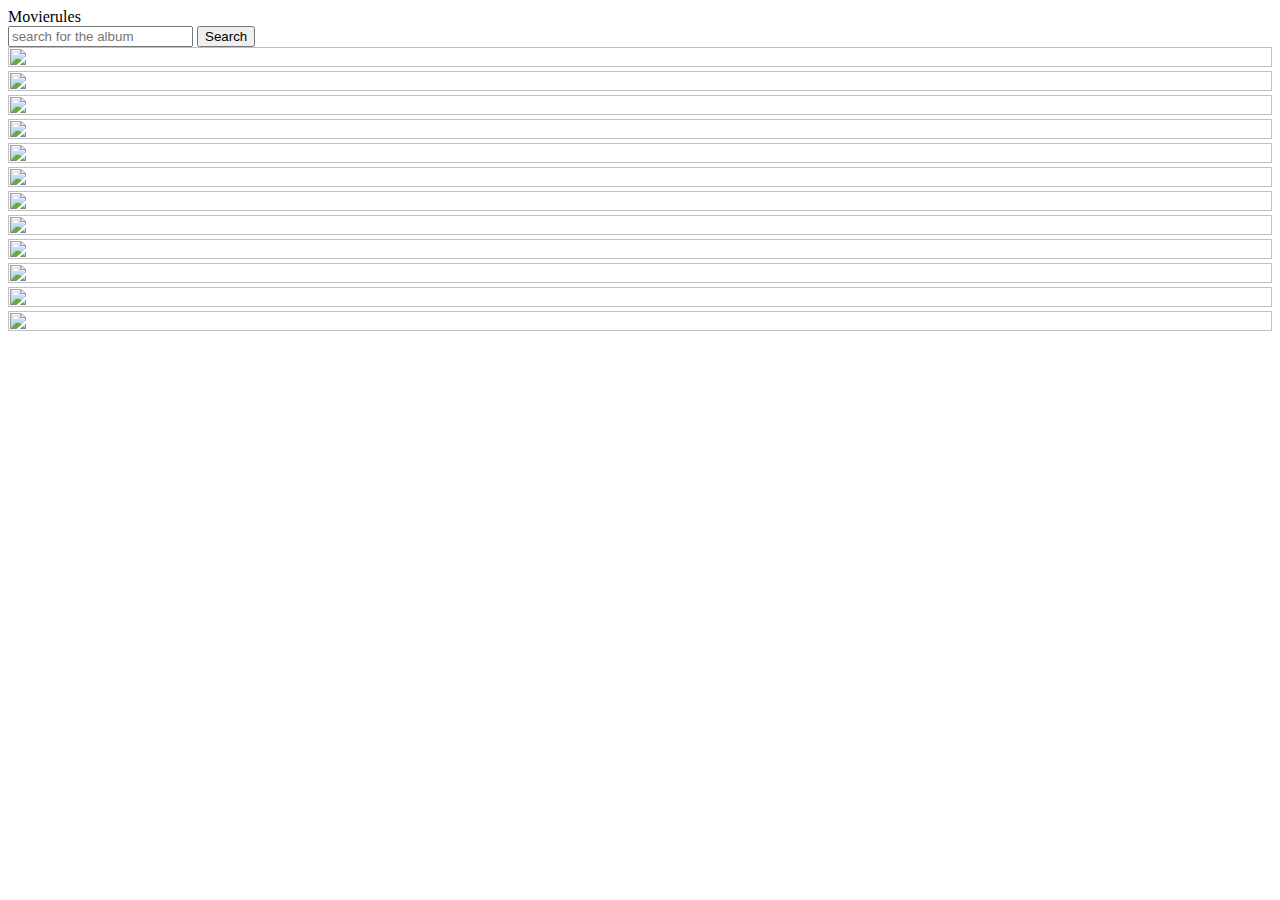
==== index.html @ efb42efa "Rename movie.html to index.html" ====
<!DOCTYPE html>
<html lang="en">
<head>
    <meta charset="UTF-8">
    <meta http-equiv="X-UA-Compatible" content="IE=edge">
    <meta name="viewport" content="width=device-width, initial-scale=1.0">
    <link rel="stylesheet" href="movie.css">
    <script type="text/javascript" src="movie (2).js"></script>
    <link href="https://cdn.jsdelivr.net/npm/bootstrap@5.3.0-alpha3/dist/css/bootstrap.min.css" rel="stylesheet" integrity="sha384-KK94CHFLLe+nY2dmCWGMq91rCGa5gtU4mk92HdvYe+M/SXH301p5ILy+dN9+nJOZ" crossorigin="anonymous">
    <script src="https://cdn.jsdelivr.net/npm/@popperjs/core@2.11.7/dist/umd/popper.min.js" integrity="sha384-zYPOMqeu1DAVkHiLqWBUTcbYfZ8osu1Nd6Z89ify25QV9guujx43ITvfi12/QExE" crossorigin="anonymous"></script>
    <script src="https://cdn.jsdelivr.net/npm/bootstrap@5.3.0-alpha3/dist/js/bootstrap.min.js" integrity="sha384-Y4oOpwW3duJdCWv5ly8SCFYWqFDsfob/3GkgExXKV4idmbt98QcxXYs9UoXAB7BZ" crossorigin="anonymous"></script>
    <title>Document</title>
</head>
    
<body id="body">
    <!-- <button onclick="playAudio()">Play</button> -->
    <div id="Div1">
        <nav class="navbar" id="Music_navbar">
          <div class="container-fluid">
            <span class="navbar-brand mb-0 h1" id="Music_size">Movierules</span>
            <nav class="navbar bg-body-tertiary">
                <div class="container-fluid" id="Music_search">
                  <!-- <form class="d-flex" role="search"> -->
                    <input class="form-control me-2" type="search" placeholder="search for the album" aria-label="Search" id="Search_size">
                    <button class="btn btn-outline-primary" type="submit" id="Search_button" onclick="search()">Search</button>
                  <!-- </form> -->
                </div>
              </nav>
          </div>
        </nav>
      </div>
    <div id="moviediv">
    <div class="Music_div">
        <div class="Music_albums">
          <!-- <button> -->
          <img src="https://upload.wikimedia.org/wikipedia/en/thumb/d/d7/RRR_Poster.jpg/220px-RRR_Poster.jpg" height="100%" width="100%">
          <!-- <audio controls src="https://cdns-preview-a.dzcdn.net/stream/c-a7448f9e2a5a811cb1dc84f04f55ff27-3.mp3"></audio> -->
          <!-- </button> -->
        </div>
        <div class="Music_albums">
          <!-- <button> -->
            <img src="https://igimages.gumlet.io/tamil/home/dasara140323_1.jpg?w=700&dpr=1.4" height="100%" width="100%">
            <!-- <audio controls src="https://cdns-preview-a.dzcdn.net/stream/c-a7448f9e2a5a811cb1dc84f04f55ff27-3.mp3"></audio> -->
            <!-- </button> -->
        </div>
        <div class="Music_albums">
          <img src="https://cdn.siasat.com/wp-content/uploads/2021/05/Allu-Arjun-Pushpa.jpg" height="100%" width="100%">
        </div>
        <div class="Music_albums">
          <img src="https://m.media-amazon.com/images/M/MV5BYWVlMjVhZWYtNWViNC00ODFkLTk1MmItYjU1MDY5ZDdhMTU3XkEyXkFqcGdeQXVyODIwMDI1NjM@._V1_FMjpg_UX1000_.jpg" height="100%" width="100%">
        </div>
    </div>
    <div class="Music_div">
        <div class="Music_albums">
          <img src="https://assets-in.bmscdn.com/iedb/movies/images/mobile/thumbnail/xlarge/virupaksha-et00346626-1681729599.jpg" height="100%" width="100%">
        </div>
        <div class="Music_albums">
          <img src="https://upload.wikimedia.org/wikipedia/en/b/b7/Darling_%282010%29_poster.jpg"height="100%" width="100%">
        </div>
        <div class="Music_albums">
          <img src="https://m.media-amazon.com/images/M/MV5BZmRlNGYwMWUtZGMzMS00NmEyLTk0YjAtM2M1NDJmM2VkMTg4XkEyXkFqcGdeQXVyNTgxODY5ODI@._V1_FMjpg_UX1000_.jpg" height="100%" width="100%">
        </div>
        <div class="Music_albums">
          <img src="https://assets-in.bmscdn.com/iedb/movies/images/mobile/thumbnail/xlarge/sir-et00340527-1663587263.jpg" height="100%" width="100%">
        </div>
    </div>
    <div class="Music_div">
        <div class="Music_albums">
          <img src="https://upload.wikimedia.org/wikipedia/en/d/dd/Padi_Padi_Leche_Manasu_poster.jpg" height="100%" width="100%">
        </div>
        <div class="Music_albums">
          <img src="https://m.media-amazon.com/images/M/MV5BOTYyYjhiOTYtODA0MC00M2ExLWE4M2ItNWZiMmFiNzQ1MGE1XkEyXkFqcGdeQXVyNjE1OTQ0NjA@._V1_.jpg" height="100%" width="100%">
        </div>
        <div class="Music_albums">
          <img src="https://images.news18.com/ibnlive/uploads/2022/03/pjimage-2022-03-01t135453.460.jpg" height="100%" width="100%">
        </div>
        <div class="Music_albums">
          <img src="https://cdn.123telugu.com/content/wp-content/uploads/2021/03/A1-Express-m.jpg" height="100%" width="100%">
        </div>
    </div> 
  </div>

</body>
</html>
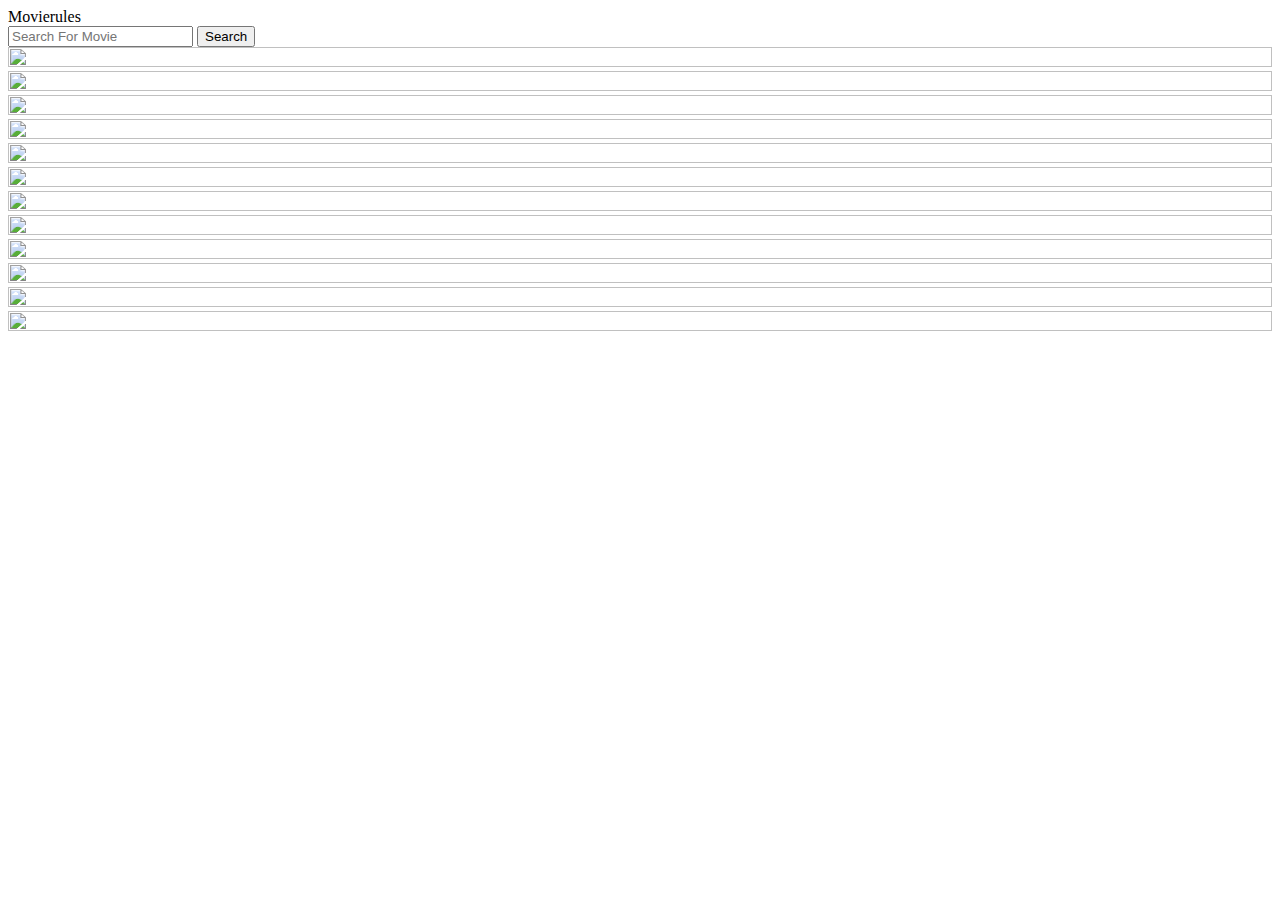
==== commit 34f17d0c: "Update index.html" ====
--- a/index.html
+++ b/index.html
@@ -5,7 +5,7 @@
     <meta http-equiv="X-UA-Compatible" content="IE=edge">
     <meta name="viewport" content="width=device-width, initial-scale=1.0">
     <link rel="stylesheet" href="movie.css">
-    <script type="text/javascript" src="movie (2).js"></script>
+    <script type="text/javascript" src="movies.js"></script>
     <link href="https://cdn.jsdelivr.net/npm/bootstrap@5.3.0-alpha3/dist/css/bootstrap.min.css" rel="stylesheet" integrity="sha384-KK94CHFLLe+nY2dmCWGMq91rCGa5gtU4mk92HdvYe+M/SXH301p5ILy+dN9+nJOZ" crossorigin="anonymous">
     <script src="https://cdn.jsdelivr.net/npm/@popperjs/core@2.11.7/dist/umd/popper.min.js" integrity="sha384-zYPOMqeu1DAVkHiLqWBUTcbYfZ8osu1Nd6Z89ify25QV9guujx43ITvfi12/QExE" crossorigin="anonymous"></script>
     <script src="https://cdn.jsdelivr.net/npm/bootstrap@5.3.0-alpha3/dist/js/bootstrap.min.js" integrity="sha384-Y4oOpwW3duJdCWv5ly8SCFYWqFDsfob/3GkgExXKV4idmbt98QcxXYs9UoXAB7BZ" crossorigin="anonymous"></script>
@@ -21,7 +21,7 @@
             <nav class="navbar bg-body-tertiary">
                 <div class="container-fluid" id="Music_search">
                   <!-- <form class="d-flex" role="search"> -->
-                    <input class="form-control me-2" type="search" placeholder="search for the album" aria-label="Search" id="Search_size">
+                    <input class="form-control me-2" type="search" placeholder="Search For Movie" aria-label="Search" id="Search_size">
                     <button class="btn btn-outline-primary" type="submit" id="Search_button" onclick="search()">Search</button>
                   <!-- </form> -->
                 </div>
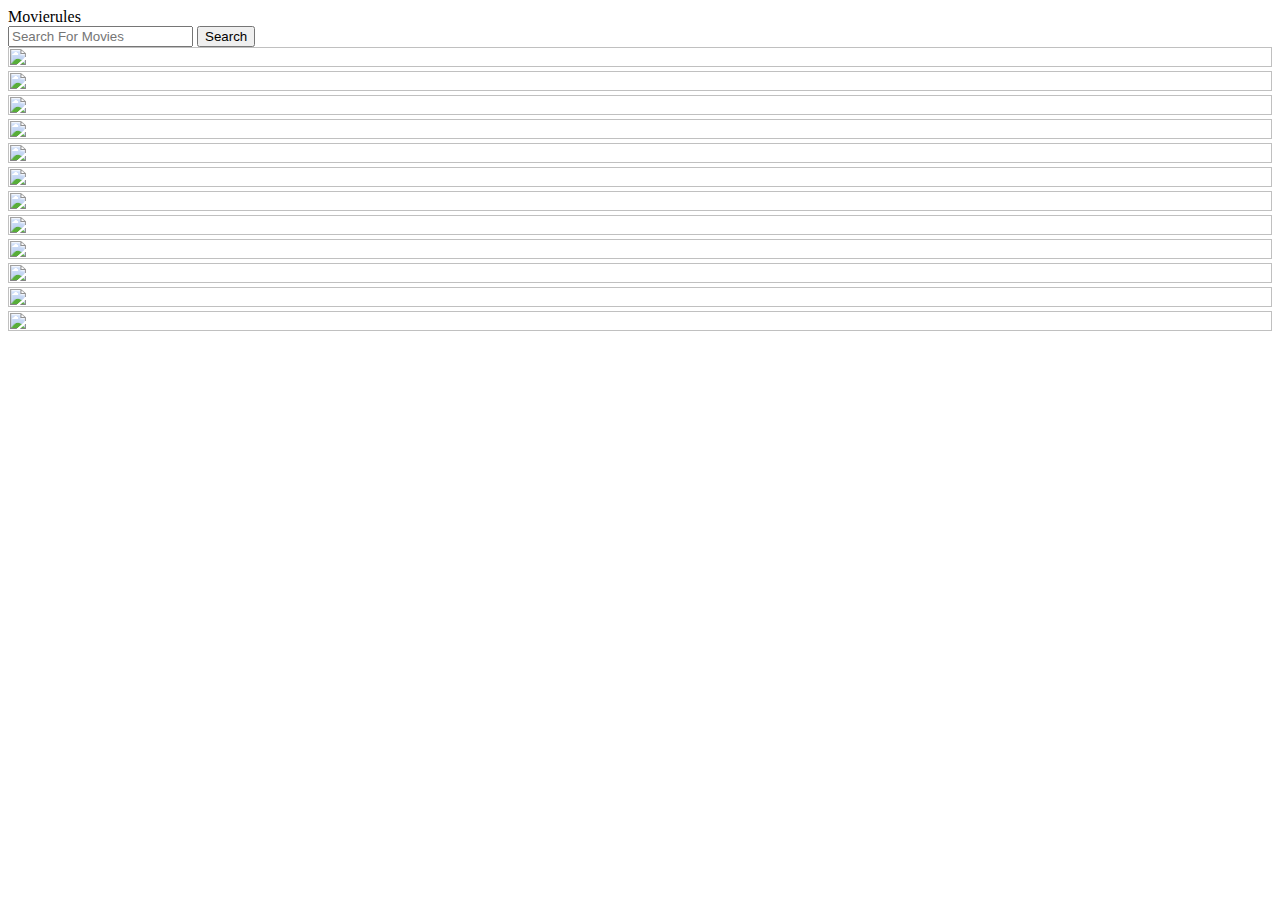
==== commit b10b94ca: "Update index.html" ====
--- a/index.html
+++ b/index.html
@@ -21,7 +21,7 @@
             <nav class="navbar bg-body-tertiary">
                 <div class="container-fluid" id="Music_search">
                   <!-- <form class="d-flex" role="search"> -->
-                    <input class="form-control me-2" type="search" placeholder="Search For Movie" aria-label="Search" id="Search_size">
+                    <input class="form-control me-2" type="search" placeholder="Search For Movies" aria-label="Search" id="Search_size">
                     <button class="btn btn-outline-primary" type="submit" id="Search_button" onclick="search()">Search</button>
                   <!-- </form> -->
                 </div>
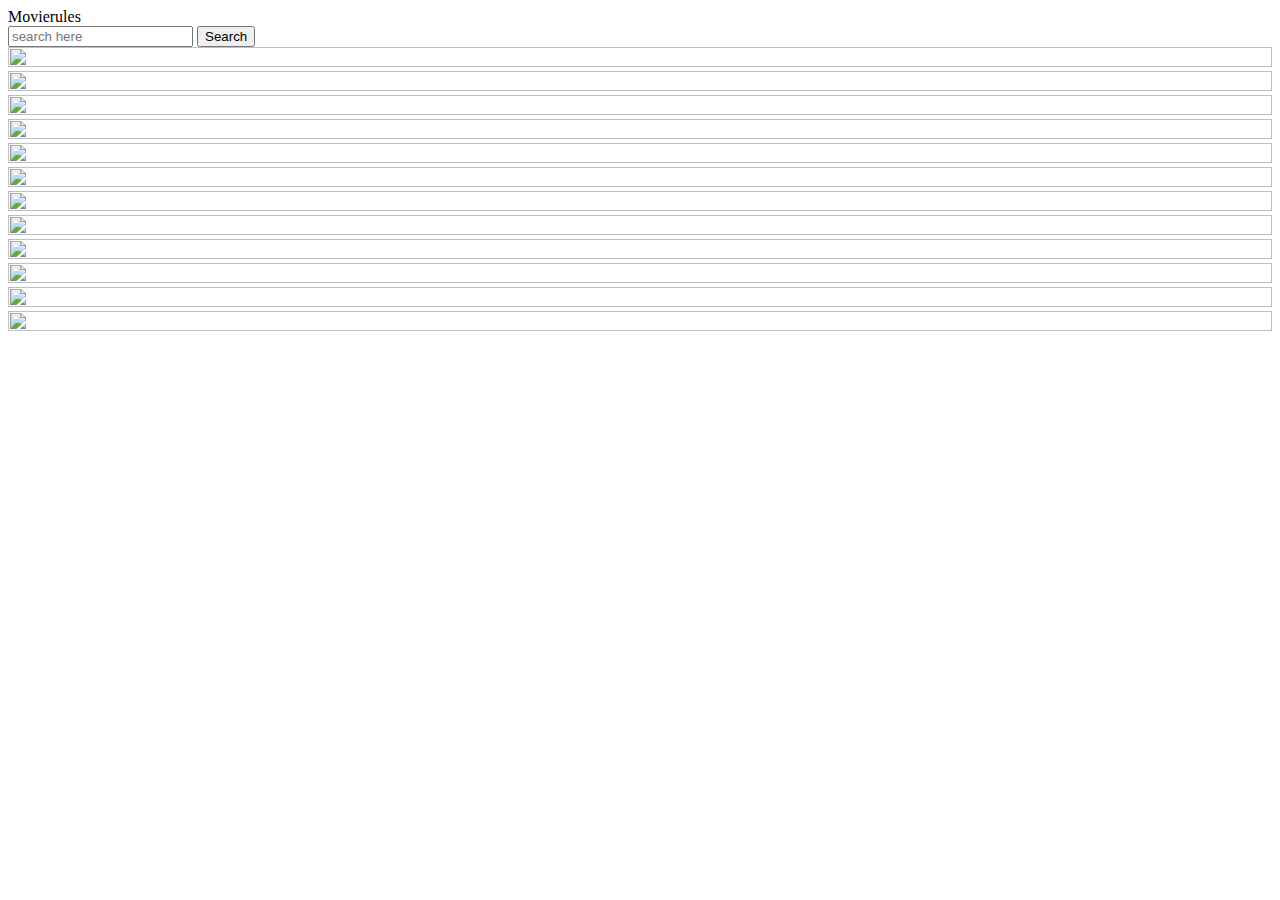
==== commit bd4bd025: "Update index.html" ====
--- a/index.html
+++ b/index.html
@@ -18,66 +18,68 @@
         <nav class="navbar" id="Music_navbar">
           <div class="container-fluid">
             <span class="navbar-brand mb-0 h1" id="Music_size">Movierules</span>
+            <div id="searchDiv">
             <nav class="navbar bg-body-tertiary">
                 <div class="container-fluid" id="Music_search">
                   <!-- <form class="d-flex" role="search"> -->
-                    <input class="form-control me-2" type="search" placeholder="Search For Movies" aria-label="Search" id="Search_size">
+                    <input class="form-control me-2" type="search" placeholder="search here" aria-label="Search" id="Search_size">
                     <button class="btn btn-outline-primary" type="submit" id="Search_button" onclick="search()">Search</button>
                   <!-- </form> -->
+                </div>
                 </div>
               </nav>
           </div>
         </nav>
       </div>
-    <div id="moviediv">
-    <div class="Music_div">
-        <div class="Music_albums">
-          <!-- <button> -->
-          <img src="https://upload.wikimedia.org/wikipedia/en/thumb/d/d7/RRR_Poster.jpg/220px-RRR_Poster.jpg" height="100%" width="100%">
-          <!-- <audio controls src="https://cdns-preview-a.dzcdn.net/stream/c-a7448f9e2a5a811cb1dc84f04f55ff27-3.mp3"></audio> -->
-          <!-- </button> -->
-        </div>
-        <div class="Music_albums">
-          <!-- <button> -->
-            <img src="https://igimages.gumlet.io/tamil/home/dasara140323_1.jpg?w=700&dpr=1.4" height="100%" width="100%">
+    <div id="moviediv" >
+      <div class="Music_div">
+          <div class="Music_albums">
+            <!-- <button> -->
+            <img src="https://upload.wikimedia.org/wikipedia/en/thumb/d/d7/RRR_Poster.jpg/220px-RRR_Poster.jpg" height="100%" width="100%">
             <!-- <audio controls src="https://cdns-preview-a.dzcdn.net/stream/c-a7448f9e2a5a811cb1dc84f04f55ff27-3.mp3"></audio> -->
             <!-- </button> -->
-        </div>
-        <div class="Music_albums">
-          <img src="https://cdn.siasat.com/wp-content/uploads/2021/05/Allu-Arjun-Pushpa.jpg" height="100%" width="100%">
-        </div>
-        <div class="Music_albums">
-          <img src="https://m.media-amazon.com/images/M/MV5BYWVlMjVhZWYtNWViNC00ODFkLTk1MmItYjU1MDY5ZDdhMTU3XkEyXkFqcGdeQXVyODIwMDI1NjM@._V1_FMjpg_UX1000_.jpg" height="100%" width="100%">
-        </div>
-    </div>
-    <div class="Music_div">
-        <div class="Music_albums">
-          <img src="https://assets-in.bmscdn.com/iedb/movies/images/mobile/thumbnail/xlarge/virupaksha-et00346626-1681729599.jpg" height="100%" width="100%">
-        </div>
-        <div class="Music_albums">
-          <img src="https://upload.wikimedia.org/wikipedia/en/b/b7/Darling_%282010%29_poster.jpg"height="100%" width="100%">
-        </div>
-        <div class="Music_albums">
-          <img src="https://m.media-amazon.com/images/M/MV5BZmRlNGYwMWUtZGMzMS00NmEyLTk0YjAtM2M1NDJmM2VkMTg4XkEyXkFqcGdeQXVyNTgxODY5ODI@._V1_FMjpg_UX1000_.jpg" height="100%" width="100%">
-        </div>
-        <div class="Music_albums">
-          <img src="https://assets-in.bmscdn.com/iedb/movies/images/mobile/thumbnail/xlarge/sir-et00340527-1663587263.jpg" height="100%" width="100%">
-        </div>
-    </div>
-    <div class="Music_div">
-        <div class="Music_albums">
-          <img src="https://upload.wikimedia.org/wikipedia/en/d/dd/Padi_Padi_Leche_Manasu_poster.jpg" height="100%" width="100%">
-        </div>
-        <div class="Music_albums">
-          <img src="https://m.media-amazon.com/images/M/MV5BOTYyYjhiOTYtODA0MC00M2ExLWE4M2ItNWZiMmFiNzQ1MGE1XkEyXkFqcGdeQXVyNjE1OTQ0NjA@._V1_.jpg" height="100%" width="100%">
-        </div>
-        <div class="Music_albums">
-          <img src="https://images.news18.com/ibnlive/uploads/2022/03/pjimage-2022-03-01t135453.460.jpg" height="100%" width="100%">
-        </div>
-        <div class="Music_albums">
-          <img src="https://cdn.123telugu.com/content/wp-content/uploads/2021/03/A1-Express-m.jpg" height="100%" width="100%">
-        </div>
-    </div> 
+          </div>
+          <div class="Music_albums">
+            <!-- <button> -->
+              <img src="https://igimages.gumlet.io/tamil/home/dasara140323_1.jpg?w=700&dpr=1.4" height="100%" width="100%">
+              <!-- <audio controls src="https://cdns-preview-a.dzcdn.net/stream/c-a7448f9e2a5a811cb1dc84f04f55ff27-3.mp3"></audio> -->
+              <!-- </button> -->
+          </div>
+          <div class="Music_albums">
+            <img src="https://cdn.siasat.com/wp-content/uploads/2021/05/Allu-Arjun-Pushpa.jpg" height="100%" width="100%">
+          </div>
+          <div class="Music_albums">
+            <img src="https://m.media-amazon.com/images/M/MV5BYWVlMjVhZWYtNWViNC00ODFkLTk1MmItYjU1MDY5ZDdhMTU3XkEyXkFqcGdeQXVyODIwMDI1NjM@._V1_FMjpg_UX1000_.jpg" height="100%" width="100%">
+          </div>
+      </div>
+      <div class="Music_div">
+          <div class="Music_albums">
+            <img src="https://assets-in.bmscdn.com/iedb/movies/images/mobile/thumbnail/xlarge/virupaksha-et00346626-1681729599.jpg" height="100%" width="100%">
+          </div>
+          <div class="Music_albums">
+            <img src="https://upload.wikimedia.org/wikipedia/en/b/b7/Darling_%282010%29_poster.jpg"height="100%" width="100%">
+          </div>
+          <div class="Music_albums">
+            <img src="https://m.media-amazon.com/images/M/MV5BZmRlNGYwMWUtZGMzMS00NmEyLTk0YjAtM2M1NDJmM2VkMTg4XkEyXkFqcGdeQXVyNTgxODY5ODI@._V1_FMjpg_UX1000_.jpg" height="100%" width="100%">
+          </div>
+          <div class="Music_albums">
+            <img src="https://assets-in.bmscdn.com/iedb/movies/images/mobile/thumbnail/xlarge/sir-et00340527-1663587263.jpg" height="100%" width="100%">
+          </div>
+      </div>
+      <div class="Music_div">
+          <div class="Music_albums">
+            <img src="https://upload.wikimedia.org/wikipedia/en/d/dd/Padi_Padi_Leche_Manasu_poster.jpg" height="100%" width="100%">
+          </div>
+          <div class="Music_albums">
+            <img src="https://m.media-amazon.com/images/M/MV5BOTYyYjhiOTYtODA0MC00M2ExLWE4M2ItNWZiMmFiNzQ1MGE1XkEyXkFqcGdeQXVyNjE1OTQ0NjA@._V1_.jpg" height="100%" width="100%">
+          </div>
+          <div class="Music_albums">
+            <img src="https://images.news18.com/ibnlive/uploads/2022/03/pjimage-2022-03-01t135453.460.jpg" height="100%" width="100%">
+          </div>
+          <div class="Music_albums">
+            <img src="https://cdn.123telugu.com/content/wp-content/uploads/2021/03/A1-Express-m.jpg" height="100%" width="100%">
+          </div>
+      </div> 
   </div>
 
 </body>
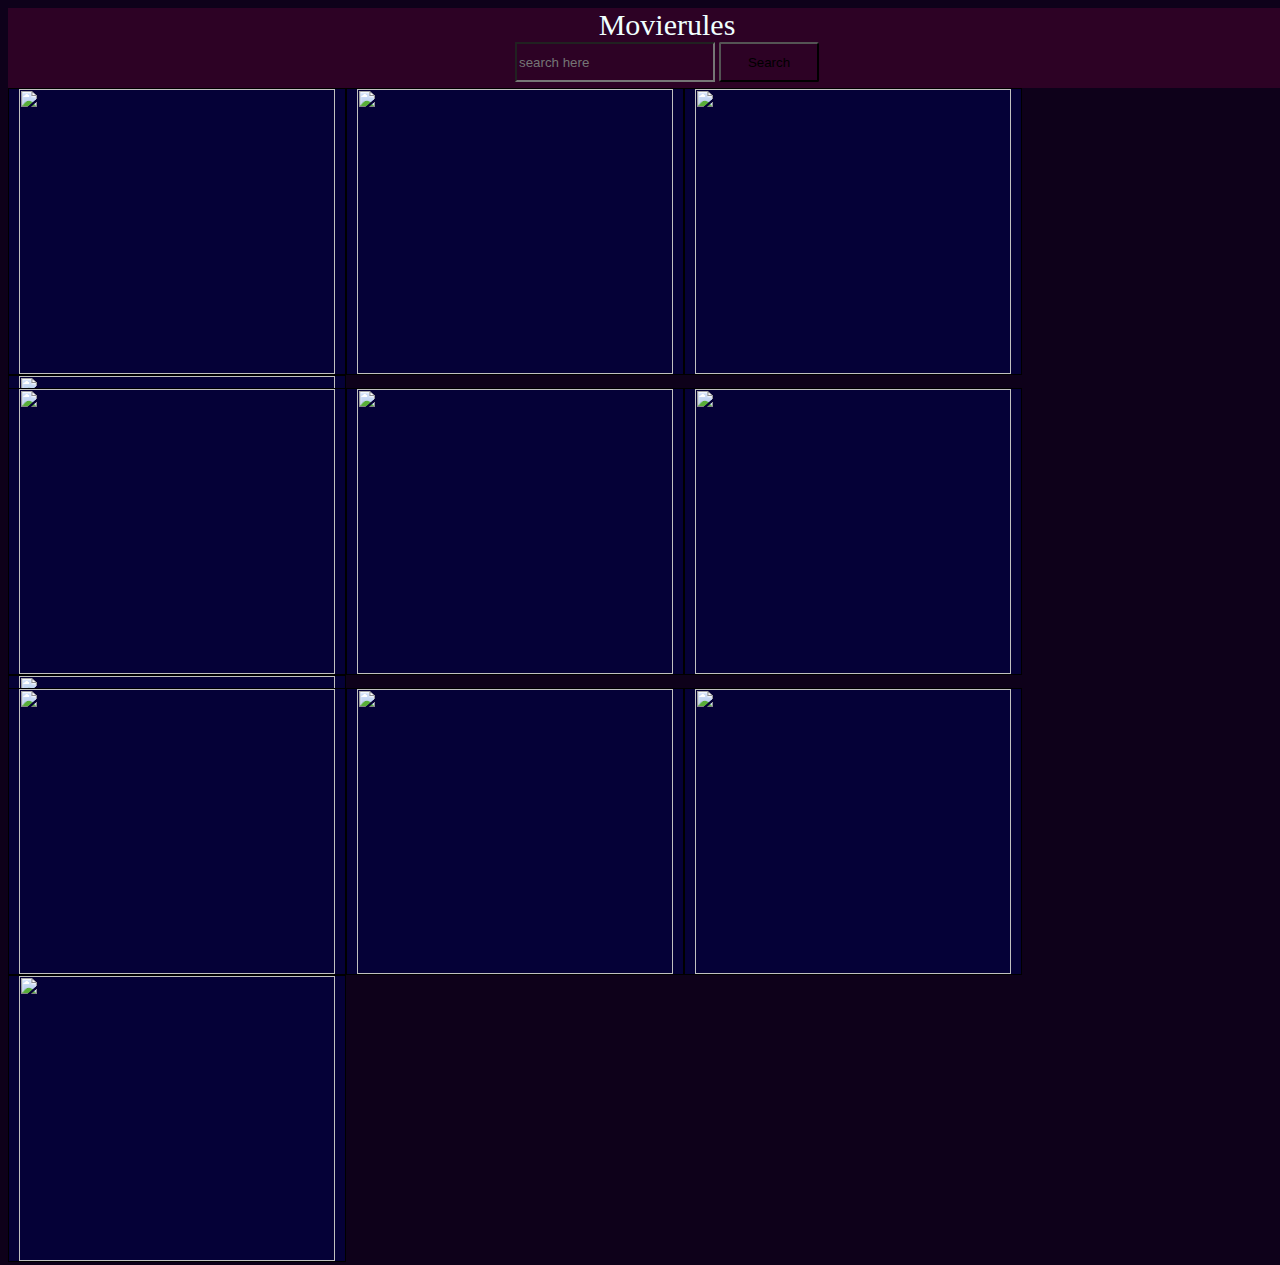
==== commit cec16b58: "Update index.html" ====
--- a/index.html
+++ b/index.html
@@ -5,7 +5,7 @@
     <meta http-equiv="X-UA-Compatible" content="IE=edge">
     <meta name="viewport" content="width=device-width, initial-scale=1.0">
     <link rel="stylesheet" href="movie.css">
-    <script type="text/javascript" src="movies.js"></script>
+    <script type="text/javascript" src="movie.js"></script>
     <link href="https://cdn.jsdelivr.net/npm/bootstrap@5.3.0-alpha3/dist/css/bootstrap.min.css" rel="stylesheet" integrity="sha384-KK94CHFLLe+nY2dmCWGMq91rCGa5gtU4mk92HdvYe+M/SXH301p5ILy+dN9+nJOZ" crossorigin="anonymous">
     <script src="https://cdn.jsdelivr.net/npm/@popperjs/core@2.11.7/dist/umd/popper.min.js" integrity="sha384-zYPOMqeu1DAVkHiLqWBUTcbYfZ8osu1Nd6Z89ify25QV9guujx43ITvfi12/QExE" crossorigin="anonymous"></script>
     <script src="https://cdn.jsdelivr.net/npm/bootstrap@5.3.0-alpha3/dist/js/bootstrap.min.js" integrity="sha384-Y4oOpwW3duJdCWv5ly8SCFYWqFDsfob/3GkgExXKV4idmbt98QcxXYs9UoXAB7BZ" crossorigin="anonymous"></script>
--- a/movie.css
+++ b/movie.css
@@ -0,0 +1,330 @@
+#body{
+    background-color: rgb(14, 1, 26);
+}
+#Div1{
+    /* border: 1px solid black; */
+    background-color: rgb(54, 0, 45);
+    text-align: center;
+    padding-left: 100px;
+    padding-right: 100px;
+    height: 80px;
+    width: 100%;
+    display: flex;
+}
+#Music_navbar{
+    /* display: flex; */
+    text-align: center  ;
+    justify-content:space-around;
+    padding-left: 200px;
+    /* padding-right: 100px; */
+    background-color: rgb(69, 2, 152, 0);
+}
+.mainitem{
+    width: 100%;
+    display: inline-block;
+}
+#Music_size{
+    font-size: 30px;
+    color: azure;
+}
+#Search_size{
+    /* color: aliceblue; */
+    /* background-color: rgb(69, 2, 152, 0); */
+    /* padding-left:100px; */
+    width: 300px;
+    height: 40px;
+}
+#Search_button{
+    /* padding-left: 100px; */
+    background-color: rgb(69, 2, 152, 0);
+    width: 100px;
+    height: 40px;
+    border-radius:2px ;
+}
+/* #Music_search{ */
+    /* padding-left: 100px; */
+/* } */
+.Music_div{
+    /* border: 1px solid black; */
+    background-color: rgba(148, 5, 148, 0);
+    height:300px;
+    width:100%;
+    /* padding-top: 20px;
+    padding-left: 10px; */
+    display: flex;
+    flex-wrap: wrap;
+    /* justify-content: space-around; */
+}
+.Music_albums{
+    padding-left:10px;
+    padding-right:10px;
+    /* justify-content: space-around; */
+    background-color: rgb(5, 1, 55);
+    border: 1px solid black;
+    width: 25%;
+    height: 95%;
+}
+#moviediv{
+    flex-wrap: wrap;
+    background-color: rgba(148, 5, 148, 0);
+}
+/* Smartphones (portrait and landscape) ----------- */
+@media (min-width:300px) and (max-width: 480px) {
+    #Div1 {
+      text-align: center;
+      background-color: rgb(54, 0, 45);
+      width: 100%;
+      justify-content: center;
+      padding-left: 1px;
+      padding-right: 1px;
+    }
+    #Music_navbar{
+        text-align: center;
+        float: right;
+        /* justify-content:unset; */
+        /* background-color: lightblue; */
+        padding-left: 1px;
+    }
+    #Music_size{
+        /* float:left; */
+        text-align: center;
+        font-size: 20px;
+        /* background-color: lightblue; */
+    }
+    #searchDiv{
+        justify-content: right;
+        float: right;
+    }
+    #Music_search{
+        float: right;
+        /* height: 30px; */
+        /* text-align: center; */
+        /* background-color:pink ; */
+        /* justify-content: center; */
+        width: 200px;
+
+    }
+    #Search_size{
+        float: right;
+        font-size: 10px;
+        text-align: center;
+        width: 110px;
+        /* justify-content:start; */
+        height: 25px;
+    }
+    #Search_button{
+        float: right;
+        font-size: 10px;
+        text-align: center;
+        width: 50px;
+        height: 25px;
+    }
+    #moviediv{
+        width: 100%;
+    }
+    .Music_albums{
+        width: 50%;
+    }
+    .mainitem{
+        width: 200px;
+        display: inline-block;
+    }
+    .newMovies{
+        width: 200px;
+        display: inline-block;
+    }
+    .datadiv{
+        width: 50%;
+    }
+    .imageDiv{
+        width: 100%;
+        height: 250px;
+    }
+    .imageclass{
+        width: 100%;
+        height: 100%;
+    }
+  }
+  @media (max-width: 300px) {
+    #Music_navbar{
+        padding-left: 1px;
+    }
+    #Music_size{
+        /* float:left; */
+        text-align: center;
+        font-size: 15px;
+        /* background-color: lightblue; */
+    }
+    #Div1 {
+        text-align: center;
+        background-color: rgb(45, 2, 37);
+        width: 100%;
+        justify-content: center;
+        padding-left: 1px;
+        padding-right: 1px;
+      }
+      #Music_search{
+        float: right;
+        width:  150px;
+        /* justify-self: end; */
+    }
+    #Search_size{
+        float: right;
+        font-size: 10px;
+        text-align: center;
+        width: 60px;
+        /* justify-content:start; */
+        height: 25px;
+    }
+    #Search_button{
+        float: right;
+        font-size: 8px;
+        text-align: center;
+        width: 30px;
+        padding-left: 1px;
+        height: 25px;
+    }
+
+    #moviediv{
+        width: 100%;
+    }
+    .Music_albums{
+        width: 100%;
+    }
+    .mainitem{
+        width: 100%;
+        display: inline-block;
+    }
+    .newMovies{
+        width: 100%;
+        display: inline-block;
+    }
+    .datadiv{
+        width: 100%;
+    }
+    .imageDiv{
+        width: 100%;
+        height: 250px;
+    }
+    .imageclass{
+        width: 100%;
+        height: 100%;
+    }
+  }
+
+  /* tabs */
+
+  @media (min-width:480px) and (max-width: 780px) {
+    #Div1 {
+        text-align: center;
+        background-color: rgb(54, 0, 45);
+        width: 100%;
+        justify-content: center;
+        padding-left: 1px;
+        padding-right: 1px;
+      }
+      #Music_size{
+        /* float:left; */
+        padding-left: 1px;
+        padding-right: 1px;
+        text-align: center;
+        font-size: 20px;
+        justify-self: end;
+        float:right;
+        /* background-color: lightblue; */
+    }
+    #Music_navbar{
+        padding-left: 1px;
+        padding-right: 1px;
+        justify-content: center;
+        float: left;
+        justify-self: end;
+    }
+    #Music_search{
+        float: right;
+        width:  300px;
+        justify-self: end;
+    }
+    #Search_size{
+        font-size: 15px;
+        width: 200px;
+    }
+    #Search_button{
+        width: 60px;
+        font-size: 15px;
+    }
+    #moviediv{
+        width: 100%;
+        /* justify-self: end; */
+    }
+    .Music_albums{
+        width: 33.3%;
+
+    }
+    .mainitem{
+        width: 33.3%;
+        display: inline-block;
+    }
+    .newMovies{
+        width: 33.3%;
+        display: inline-block;
+    }
+    .datadiv{
+        width: 33.3%;
+    }
+    .imageDiv{
+        width: 100%;
+        height: 250px;
+    }
+    .imageclass{
+        width: 100%;
+        height: 100%;
+    }
+    
+  }
+  @media (min-width:780px )  {
+    #Div1 {
+        text-align: center;
+        background-color: rgb(45, 2, 37);
+        width: 100%;
+        justify-content: center;
+        padding-left: 2px;
+        padding-right: px;
+      }
+      #Search_size{
+        /* color: aliceblue; */
+        background-color: rgb(69, 2, 152, 0);
+        /* padding-left:100px; */
+         width: 200px;
+        height: 40px; 
+    }
+    #Music_navbar{
+        padding-left: 50px;
+    }
+    .mainitem{
+        width: 100%;
+        display: inline-block;
+    }
+    .newMovies{
+        width: 100%;
+        display: inline-block;
+    }
+    .datadiv{
+        width: 25%;
+    }
+    .imageDiv{
+        width: 100%;
+        height: 250px;
+        border-color: blue;
+    }
+    .imageclass{
+        width: 100%;
+        height: 100%;
+    }
+    .nameclass{
+        font-size: 15px;
+    }
+
+  }
+
+
